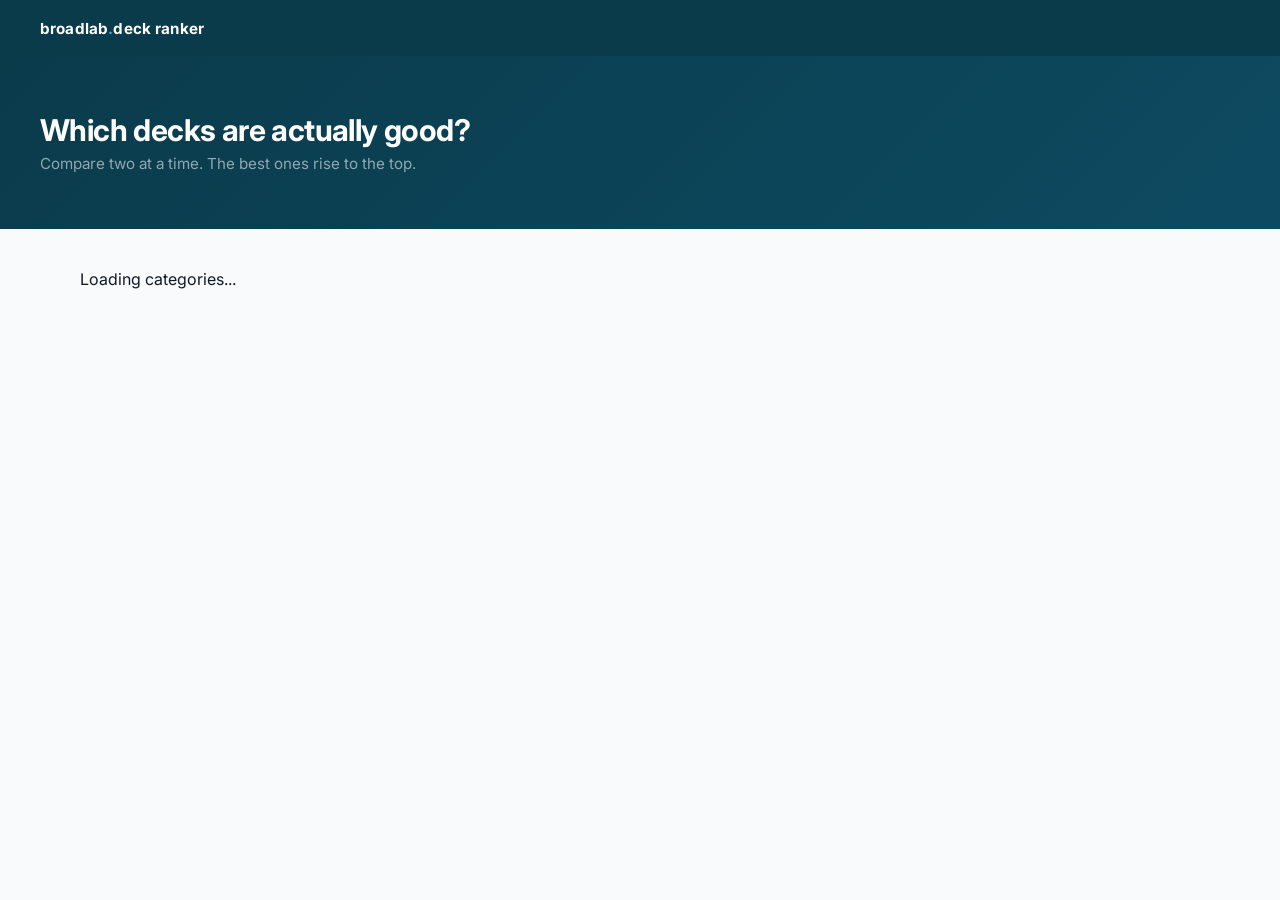
==== frontend/index.html @ 2b41afcd "Initial commit — deck ranker with Supabase + Cloudinary frontend" ====
<!DOCTYPE html>
<html lang="en">
<head>
<meta charset="UTF-8">
<meta name="viewport" content="width=device-width, initial-scale=1.0">
<title>Deck Ranker — Broadlab</title>
<link rel="preconnect" href="https://fonts.googleapis.com">
<link href="https://fonts.googleapis.com/css2?family=Inter:wght@300;400;500;600;700&display=swap" rel="stylesheet">
<link rel="stylesheet" href="style.css">
</head>
<body>
<nav class="nav">
    <span class="nav-logo">broadlab<span>.</span>deck ranker</span>
</nav>

<div class="home-hero">
    <div class="home-hero-text">
        <h1>Which decks are actually good?</h1>
        <p>Compare two at a time. The best ones rise to the top.</p>
    </div>
</div>

<div class="home-content">
    <div class="category-grid" id="grid">
        <div class="loading-placeholder">Loading categories...</div>
    </div>
</div>

<script src="config.js"></script>
<script>
async function load() {
    const decks = await SB.get('/decks?select=category,elo,filename,matches&order=elo.desc');
    const grid = document.getElementById('grid');
    grid.innerHTML = '';

    for (const [catId, catName] of Object.entries(CONFIG.categories)) {
        const catDecks = decks.filter(d => d.category === catId);
        const totalMatches = catDecks.reduce((s, d) => s + d.matches, 0) / 2 | 0;
        const top5 = catDecks.slice(0, 5);

        grid.innerHTML += `
        <div class="category-card">
            <div class="card-top">
                <div class="card-title-row">
                    <h2 class="card-title">${catName}</h2>
                    <span class="card-count">${catDecks.length} decks</span>
                </div>
                <div class="card-matches">${totalMatches} comparisons</div>
            </div>
            ${top5.length ? `
            <ol class="top-list">
                ${top5.map((d, i) => `
                <li class="top-item">
                    <span class="top-rank ${i===0?'top-rank-1':i===1?'top-rank-2':i===2?'top-rank-3':''}">${i+1}</span>
                    <span class="top-name" title="${d.filename}">${d.filename.replace('.pptx','')}</span>
                    <span class="top-elo">${d.elo}</span>
                </li>`).join('')}
            </ol>` : '<p class="no-decks-yet">No comparisons yet.</p>'}
            <div class="card-footer">
                <a href="rankings.html?cat=${catId}" class="btn-secondary">Rankings</a>
                ${catDecks.length >= 2
                    ? `<a href="compare.html?cat=${catId}" class="btn-primary">Compare &rarr;</a>`
                    : `<span class="btn-disabled">Need 2+ decks</span>`}
            </div>
        </div>`;
    }
}

load();
</script>
</body>
</html>
---- frontend/style.css ----
:root {
    --teal: #10657F;
    --teal-light: #3AAECE;
    --teal-bg: #EAF6FB;
    --navy: #1E4F80;
    --teal-dark: #0A3B4B;
    --gray-900: #111827;
    --gray-700: #374151;
    --gray-600: #4B5563;
    --gray-400: #9CA3AF;
    --gray-300: #D1D5DB;
    --gray-200: #E5E7EB;
    --gray-100: #F3F4F6;
    --gray-50: #F8FAFC;
    --white: #FFFFFF;
    --shadow-sm: 0 1px 3px rgba(0,0,0,0.06), 0 1px 8px rgba(0,0,0,0.04);
    --shadow-md: 0 4px 12px rgba(0,0,0,0.08), 0 1px 4px rgba(0,0,0,0.04);
    --shadow-lg: 0 8px 32px rgba(0,0,0,0.12), 0 2px 8px rgba(0,0,0,0.06);
}

* { box-sizing: border-box; margin: 0; padding: 0; }

body {
    font-family: 'Inter', sans-serif;
    background: var(--gray-50);
    color: var(--gray-900);
    min-height: 100vh;
    -webkit-font-smoothing: antialiased;
}

/* ── NAV ─────────────────────────────────────────────── */
.nav {
    background: var(--teal-dark);
    padding: 0 2.5rem;
    height: 56px;
    display: flex;
    align-items: center;
    justify-content: space-between;
    position: sticky;
    top: 0;
    z-index: 50;
}

.nav-logo {
    color: var(--white);
    font-weight: 700;
    font-size: 0.95rem;
    text-decoration: none;
    letter-spacing: 0.01em;
}

.nav-logo span { color: var(--teal-light); }

.nav-links {
    display: flex;
    gap: 0.25rem;
    align-items: center;
}

.nav-links a {
    color: rgba(255,255,255,0.5);
    text-decoration: none;
    font-size: 0.8rem;
    font-weight: 500;
    padding: 0.35rem 0.75rem;
    border-radius: 6px;
    transition: color 0.15s, background 0.15s;
}

.nav-links a:hover { color: var(--white); background: rgba(255,255,255,0.08); }
.nav-links a.active { color: var(--white); background: rgba(255,255,255,0.12); }
.nav-category { color: var(--teal-light); font-size: 0.8rem; font-weight: 600; padding: 0 0.5rem; }

/* ── HOME HERO ───────────────────────────────────────── */
.home-hero {
    background: linear-gradient(135deg, var(--teal-dark) 0%, #0d4a61 100%);
    padding: 3.5rem 2.5rem;
    display: flex;
    align-items: center;
    justify-content: space-between;
    gap: 2rem;
}

.home-hero-text h1 {
    font-size: 1.875rem;
    font-weight: 700;
    color: var(--white);
    letter-spacing: -0.02em;
    margin-bottom: 0.4rem;
}

.home-hero-text p {
    color: rgba(255,255,255,0.55);
    font-size: 0.95rem;
}

.btn-scan {
    background: rgba(255,255,255,0.1);
    border: 1px solid rgba(255,255,255,0.2);
    color: rgba(255,255,255,0.8);
    padding: 0.5rem 1.25rem;
    border-radius: 8px;
    font-family: inherit;
    font-size: 0.8rem;
    font-weight: 500;
    cursor: pointer;
    white-space: nowrap;
    transition: background 0.15s, color 0.15s;
    flex-shrink: 0;
}

.btn-scan:hover { background: rgba(255,255,255,0.18); color: var(--white); }
.btn-scan:disabled { opacity: 0.5; cursor: default; }

/* ── HOME GRID ───────────────────────────────────────── */
.home-content { max-width: 1200px; margin: 0 auto; padding: 2.5rem 2.5rem 4rem; }

.category-grid {
    display: grid;
    grid-template-columns: repeat(auto-fill, minmax(300px, 1fr));
    gap: 1.25rem;
}

.category-card {
    background: var(--white);
    border-radius: 14px;
    border: 1px solid var(--gray-200);
    box-shadow: var(--shadow-sm);
    display: flex;
    flex-direction: column;
    transition: box-shadow 0.2s, transform 0.2s;
    overflow: hidden;
}

.category-card:hover {
    box-shadow: var(--shadow-md);
    transform: translateY(-2px);
}

.card-top {
    padding: 1.25rem 1.25rem 1rem;
    border-bottom: 1px solid var(--gray-100);
}

.card-title-row {
    display: flex;
    align-items: center;
    justify-content: space-between;
    margin-bottom: 0.25rem;
}

.card-title {
    font-size: 1.05rem;
    font-weight: 700;
    color: var(--teal-dark);
    letter-spacing: 0.02em;
}

.card-count {
    font-size: 0.75rem;
    font-weight: 600;
    color: var(--teal);
    background: var(--teal-bg);
    padding: 0.2rem 0.6rem;
    border-radius: 20px;
}

.card-matches {
    font-size: 0.75rem;
    color: var(--gray-400);
}

.top-list {
    padding: 0.5rem 0;
    list-style: none;
    flex: 1;
}

.top-item {
    display: flex;
    align-items: center;
    gap: 0.75rem;
    padding: 0.55rem 1.25rem;
    font-size: 0.8rem;
    transition: background 0.1s;
}

.top-item:hover { background: var(--gray-50); }

.top-rank {
    font-size: 0.7rem;
    font-weight: 700;
    color: var(--gray-400);
    min-width: 20px;
    text-align: center;
}

.top-rank-1 { color: #F59E0B; }
.top-rank-2 { color: var(--gray-400); }
.top-rank-3 { color: #CD7F32; }

.top-name {
    flex: 1;
    color: var(--gray-700);
    white-space: nowrap;
    overflow: hidden;
    text-overflow: ellipsis;
}

.top-elo {
    font-size: 0.7rem;
    font-weight: 600;
    color: var(--gray-300);
    font-variant-numeric: tabular-nums;
}

.no-decks-yet {
    padding: 1.5rem 1.25rem;
    color: var(--gray-400);
    font-size: 0.8rem;
    flex: 1;
    font-style: italic;
}

.card-footer {
    padding: 0.875rem 1.25rem;
    display: flex;
    justify-content: flex-end;
    align-items: center;
    gap: 0.5rem;
    border-top: 1px solid var(--gray-100);
    background: var(--gray-50);
}

/* ── BUTTONS ─────────────────────────────────────────── */
.btn-primary {
    background: var(--teal);
    color: var(--white);
    padding: 0.45rem 1.1rem;
    border-radius: 7px;
    text-decoration: none;
    font-size: 0.8rem;
    font-weight: 600;
    transition: background 0.15s;
    border: none;
    cursor: pointer;
    font-family: inherit;
    display: inline-flex;
    align-items: center;
    gap: 0.35rem;
}

.btn-primary:hover { background: #0d5469; }

.btn-secondary {
    background: var(--white);
    border: 1px solid var(--gray-200);
    color: var(--gray-600);
    padding: 0.45rem 1rem;
    border-radius: 7px;
    text-decoration: none;
    font-size: 0.8rem;
    font-weight: 500;
    transition: border-color 0.15s, color 0.15s;
    display: inline-flex;
    align-items: center;
}

.btn-secondary:hover { border-color: var(--teal); color: var(--teal); }

.btn-disabled {
    color: var(--gray-300);
    font-size: 0.8rem;
    padding: 0.45rem 0.5rem;
    cursor: default;
}

/* ── LOADING OVERLAY ─────────────────────────────────── */
.loading-overlay {
    position: fixed;
    inset: 0;
    background: rgba(10, 59, 75, 0.88);
    display: flex;
    align-items: center;
    justify-content: center;
    z-index: 100;
    backdrop-filter: blur(2px);
}

.loading-box {
    background: var(--white);
    border-radius: 16px;
    padding: 2.5rem 3rem;
    text-align: center;
    max-width: 360px;
    box-shadow: var(--shadow-lg);
}

.spinner {
    width: 36px;
    height: 36px;
    border: 3px solid var(--gray-200);
    border-top-color: var(--teal);
    border-radius: 50%;
    animation: spin 0.75s linear infinite;
    margin: 0 auto 1.25rem;
}

@keyframes spin { to { transform: rotate(360deg); } }

.loading-title { font-weight: 600; color: var(--teal-dark); margin-bottom: 0.4rem; font-size: 0.95rem; }
.loading-sub { color: var(--gray-400); font-size: 0.8rem; }

/* ── COMPARE ─────────────────────────────────────────── */
.compare-main {
    height: calc(100vh - 56px);
    overflow: hidden;
    display: flex;
    flex-direction: column;
}

.compare-layout {
    display: grid;
    grid-template-columns: 1fr 32px 1fr;
    flex: 1;
    min-height: 0;
}

.deck-col {
    display: flex;
    flex-direction: column;
    min-height: 0;
    background: var(--white);
}

.deck-col:first-child { border-right: 1px solid var(--gray-200); }

.col-header {
    display: flex;
    align-items: center;
    justify-content: space-between;
    gap: 1rem;
    padding: 0.875rem 1.25rem;
    border-bottom: 1px solid var(--gray-100);
    flex-shrink: 0;
    background: var(--white);
}

.col-title {
    font-weight: 600;
    font-size: 0.78rem;
    color: var(--gray-600);
    white-space: nowrap;
    overflow: hidden;
    text-overflow: ellipsis;
    flex: 1;
}

.choose-btn {
    background: var(--teal);
    color: var(--white);
    border: none;
    border-radius: 7px;
    padding: 0.45rem 1rem;
    font-family: inherit;
    font-size: 0.78rem;
    font-weight: 600;
    cursor: pointer;
    transition: background 0.15s;
    white-space: nowrap;
    flex-shrink: 0;
}

.choose-btn:hover:not(:disabled) { background: #0d5469; }
.choose-btn:disabled { background: var(--gray-100); color: var(--gray-300); cursor: default; }

.slides-scroll {
    flex: 1;
    overflow-y: auto;
    background: #1a1a1a;
    display: flex;
    flex-direction: column;
    gap: 2px;
    scrollbar-width: thin;
    scrollbar-color: rgba(255,255,255,0.15) transparent;
}

.slide-img {
    width: 100%;
    display: block;
    flex-shrink: 0;
    cursor: zoom-in;
    transition: opacity 0.1s;
}

.slide-img:hover { opacity: 0.92; }

.vs-col {
    display: flex;
    flex-direction: column;
    align-items: center;
    justify-content: center;
    background: var(--gray-50);
    border-left: 1px solid var(--gray-200);
    border-right: 1px solid var(--gray-200);
    gap: 1.5rem;
    position: relative;
}

.vs-badge {
    font-weight: 700;
    font-size: 0.65rem;
    color: var(--gray-400);
    letter-spacing: 0.1em;
    writing-mode: vertical-rl;
    background: var(--white);
    border: 1px solid var(--gray-200);
    border-radius: 20px;
    padding: 0.6rem 0.35rem;
}

.skip-link {
    color: var(--gray-300);
    font-size: 0.62rem;
    text-decoration: none;
    writing-mode: vertical-rl;
    letter-spacing: 0.04em;
    transition: color 0.15s;
}

.skip-link:hover { color: var(--teal); }

/* ── LIGHTBOX ────────────────────────────────────────── */
.lightbox {
    display: none;
    position: fixed;
    inset: 0;
    background: rgba(0, 0, 0, 0.94);
    z-index: 200;
    align-items: center;
    justify-content: center;
    padding: 2rem;
    cursor: zoom-out;
}

.lightbox-img {
    max-width: 92vw;
    max-height: 92vh;
    object-fit: contain;
    border-radius: 4px;
    box-shadow: 0 32px 80px rgba(0,0,0,0.8);
    cursor: default;
}

.lightbox-close {
    position: fixed;
    top: 1.25rem;
    right: 1.5rem;
    background: rgba(255,255,255,0.1);
    border: 1px solid rgba(255,255,255,0.15);
    color: rgba(255,255,255,0.8);
    font-size: 1rem;
    width: 38px;
    height: 38px;
    border-radius: 50%;
    cursor: pointer;
    display: flex;
    align-items: center;
    justify-content: center;
    transition: background 0.15s;
    z-index: 201;
}

.lightbox-close:hover { background: rgba(255,255,255,0.2); color: var(--white); }

/* ── RANKINGS ────────────────────────────────────────── */
.rankings-main { max-width: 800px; margin: 0 auto; padding: 2.5rem 2rem 4rem; }

.rankings-header {
    display: flex;
    justify-content: space-between;
    align-items: flex-start;
    margin-bottom: 2rem;
    gap: 1rem;
}

.rankings-header h1 {
    font-size: 1.5rem;
    font-weight: 700;
    color: var(--teal-dark);
    letter-spacing: -0.01em;
    margin-bottom: 0.25rem;
}

.rankings-header p { color: var(--gray-400); font-size: 0.8rem; }

.rankings-table {
    width: 100%;
    border-collapse: collapse;
    background: var(--white);
    border-radius: 12px;
    overflow: hidden;
    box-shadow: var(--shadow-sm);
    border: 1px solid var(--gray-200);
}

.rankings-table thead tr { background: var(--gray-50); border-bottom: 2px solid var(--gray-200); }

.rankings-table th {
    padding: 0.75rem 1rem;
    text-align: left;
    font-size: 0.7rem;
    font-weight: 600;
    color: var(--gray-400);
    letter-spacing: 0.06em;
    text-transform: uppercase;
}

.rankings-table td {
    padding: 0.7rem 1rem;
    font-size: 0.82rem;
    border-bottom: 1px solid var(--gray-100);
    color: var(--gray-700);
}

.rankings-table tr:last-child td { border-bottom: none; }

.rankings-table tbody tr { transition: background 0.1s; }
.rankings-table tbody tr:hover td { background: var(--gray-50); }
.rankings-table tr.top-three td:first-child { border-left: 3px solid var(--teal); }

.rank-cell { font-weight: 700; font-size: 1rem; width: 60px; color: var(--gray-900); }
.name-cell { overflow: hidden; text-overflow: ellipsis; white-space: nowrap; max-width: 480px; }
.elo-cell { font-weight: 700; color: var(--teal); width: 80px; font-variant-numeric: tabular-nums; }
.matches-cell { color: var(--gray-400); width: 100px; font-variant-numeric: tabular-nums; }
.unplayed { color: var(--gray-300); font-style: italic; font-weight: 400; }

/* ── ANALYSE BUTTON ─────────────────────────────────── */
.btn-analyse {
    background: none;
    border: 1px solid var(--gray-200);
    color: var(--gray-400);
    padding: 0.45rem 0.75rem;
    border-radius: 7px;
    font-family: inherit;
    font-size: 0.75rem;
    font-weight: 500;
    cursor: pointer;
    transition: border-color 0.15s, color 0.15s;
    margin-right: auto;
}

.btn-analyse:hover { border-color: var(--teal-light); color: var(--teal); }

/* ── MODAL ───────────────────────────────────────────── */
.modal-overlay {
    position: fixed;
    inset: 0;
    background: rgba(0,0,0,0.5);
    z-index: 300;
    display: flex;
    align-items: center;
    justify-content: center;
    padding: 2rem;
    backdrop-filter: blur(2px);
}

.modal-box {
    background: var(--white);
    border-radius: 16px;
    width: 100%;
    max-width: 480px;
    box-shadow: var(--shadow-lg);
    overflow: hidden;
    max-height: 80vh;
    display: flex;
    flex-direction: column;
}

.modal-header {
    display: flex;
    align-items: center;
    justify-content: space-between;
    padding: 1.25rem 1.5rem;
    border-bottom: 1px solid var(--gray-100);
}

.modal-header h3 { font-size: 0.95rem; font-weight: 700; color: var(--teal-dark); }

.modal-close {
    background: none;
    border: none;
    color: var(--gray-400);
    cursor: pointer;
    font-size: 0.9rem;
    padding: 0.25rem;
    border-radius: 4px;
    transition: color 0.15s;
}

.modal-close:hover { color: var(--gray-900); }

#modal-body, #modal-results { padding: 1.5rem; overflow-y: auto; }

.modal-desc { font-size: 0.825rem; color: var(--gray-600); margin-bottom: 1.25rem; line-height: 1.5; }
.modal-label { display: block; font-size: 0.75rem; font-weight: 600; color: var(--gray-700); margin-bottom: 0.4rem; }

.modal-input {
    width: 100%;
    border: 1px solid var(--gray-200);
    border-radius: 8px;
    padding: 0.6rem 0.875rem;
    font-family: inherit;
    font-size: 0.825rem;
    color: var(--gray-900);
    outline: none;
    margin-bottom: 1.25rem;
    transition: border-color 0.15s;
}

.modal-input:focus { border-color: var(--teal); }

.modal-actions { display: flex; gap: 0.5rem; justify-content: flex-end; }

.results-summary { font-size: 0.875rem; color: var(--gray-700); margin-bottom: 1rem; font-weight: 500; }

.results-list { display: flex; flex-direction: column; gap: 0.35rem; margin-bottom: 1.25rem; max-height: 320px; overflow-y: auto; }

.result-item {
    display: flex;
    align-items: center;
    gap: 0.75rem;
    padding: 0.5rem 0.75rem;
    border-radius: 6px;
    font-size: 0.775rem;
}

.result-item.kept { background: #F0FDF4; }
.result-item.removed { background: #FEF2F2; }

.result-icon { font-size: 0.75rem; font-weight: 700; width: 16px; flex-shrink: 0; }
.result-item.kept .result-icon { color: #16A34A; }
.result-item.removed .result-icon { color: #DC2626; }

.result-name { flex: 1; color: var(--gray-700); white-space: nowrap; overflow: hidden; text-overflow: ellipsis; }
.result-score { font-weight: 600; color: var(--gray-400); font-size: 0.7rem; flex-shrink: 0; }

/* ── HERO ACTIONS ────────────────────────────────────── */
.hero-actions { display: flex; flex-direction: column; align-items: flex-end; gap: 0.5rem; flex-shrink: 0; }
.hero-network { font-size: 0.7rem; color: rgba(255,255,255,0.4); font-family: monospace; }

/* ── EMPTY STATES ────────────────────────────────────── */
.empty-main {
    max-width: 480px;
    margin: 8rem auto;
    text-align: center;
    padding: 2rem;
}

.empty-main h2 { color: var(--teal-dark); margin-bottom: 0.75rem; font-size: 1.25rem; }
.empty-main p { color: var(--gray-400); margin-bottom: 1.5rem; font-size: 0.875rem; }

.empty-state { padding: 4rem 2rem; text-align: center; color: var(--gray-400); font-size: 0.875rem; }
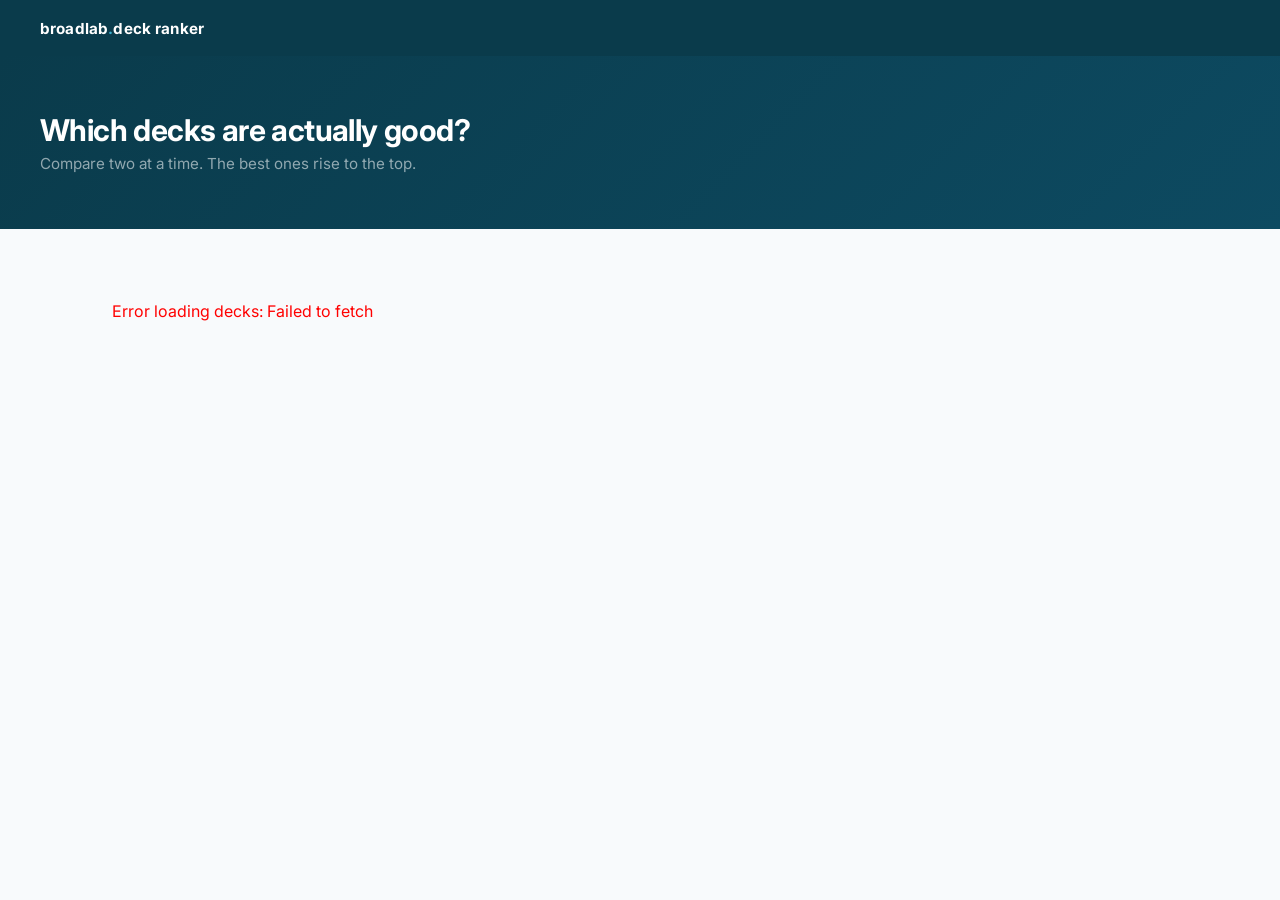
==== commit 2e41a909: "Add error handling to index page" ====
--- a/frontend/index.html
+++ b/frontend/index.html
@@ -29,8 +29,15 @@
 <script src="config.js"></script>
 <script>
 async function load() {
-    const decks = await SB.get('/decks?select=category,elo,filename,matches&order=elo.desc');
     const grid = document.getElementById('grid');
+    let decks;
+    try {
+        decks = await SB.get('/decks?select=category,elo,filename,matches&order=elo.desc');
+        if (!Array.isArray(decks)) throw new Error(JSON.stringify(decks));
+    } catch(e) {
+        grid.innerHTML = `<p style="color:red;padding:2rem">Error loading decks: ${e.message}</p>`;
+        return;
+    }
     grid.innerHTML = '';
 
     for (const [catId, catName] of Object.entries(CONFIG.categories)) {
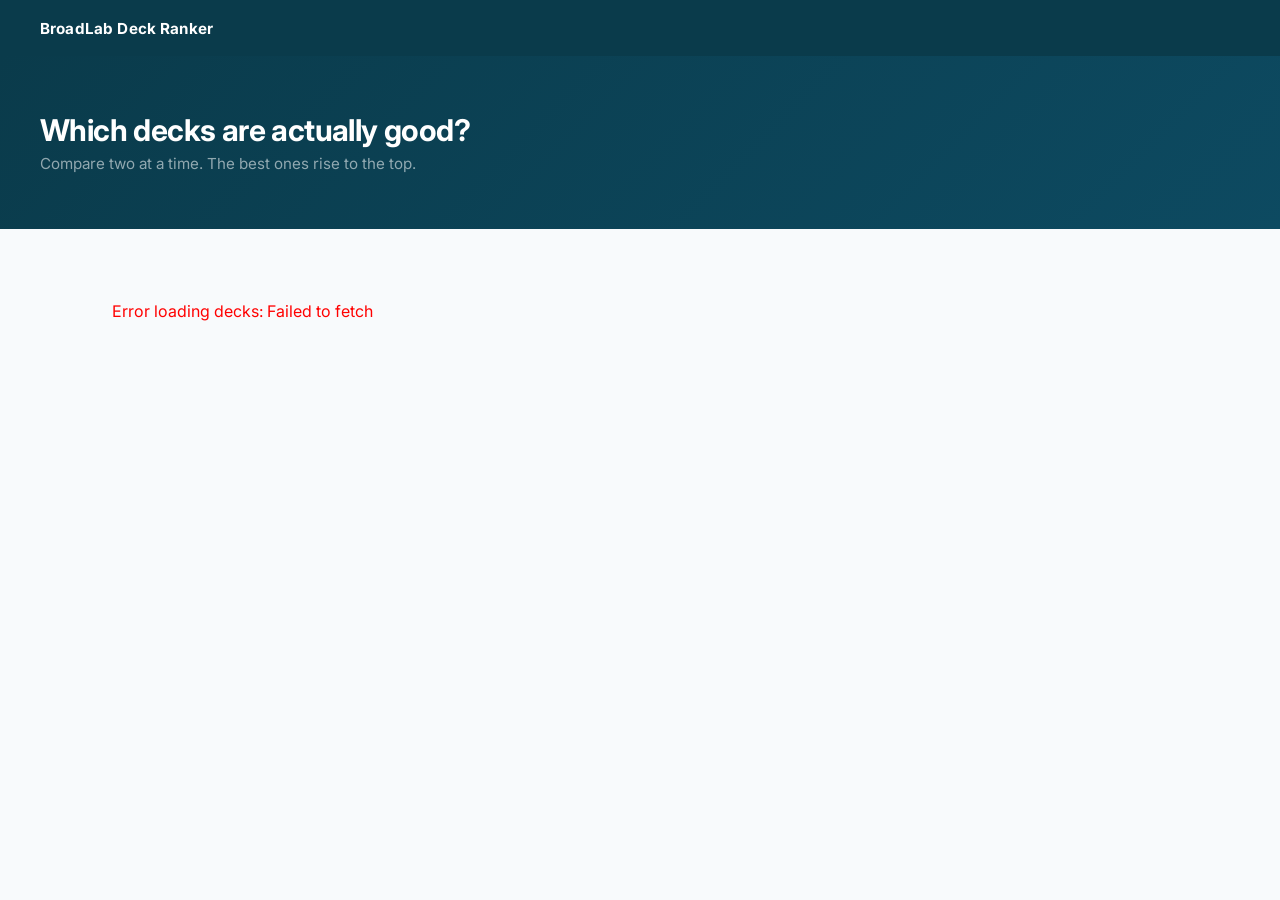
==== commit c2ec68ec: "Global rankings tabs + fix nav title to BroadLab Deck Ranker" ====
--- a/frontend/index.html
+++ b/frontend/index.html
@@ -10,7 +10,7 @@
 </head>
 <body>
 <nav class="nav">
-    <span class="nav-logo">broadlab<span>.</span>deck ranker</span>
+    <span class="nav-logo">BroadLab Deck Ranker</span>
 </nav>
 
 <div class="home-hero">
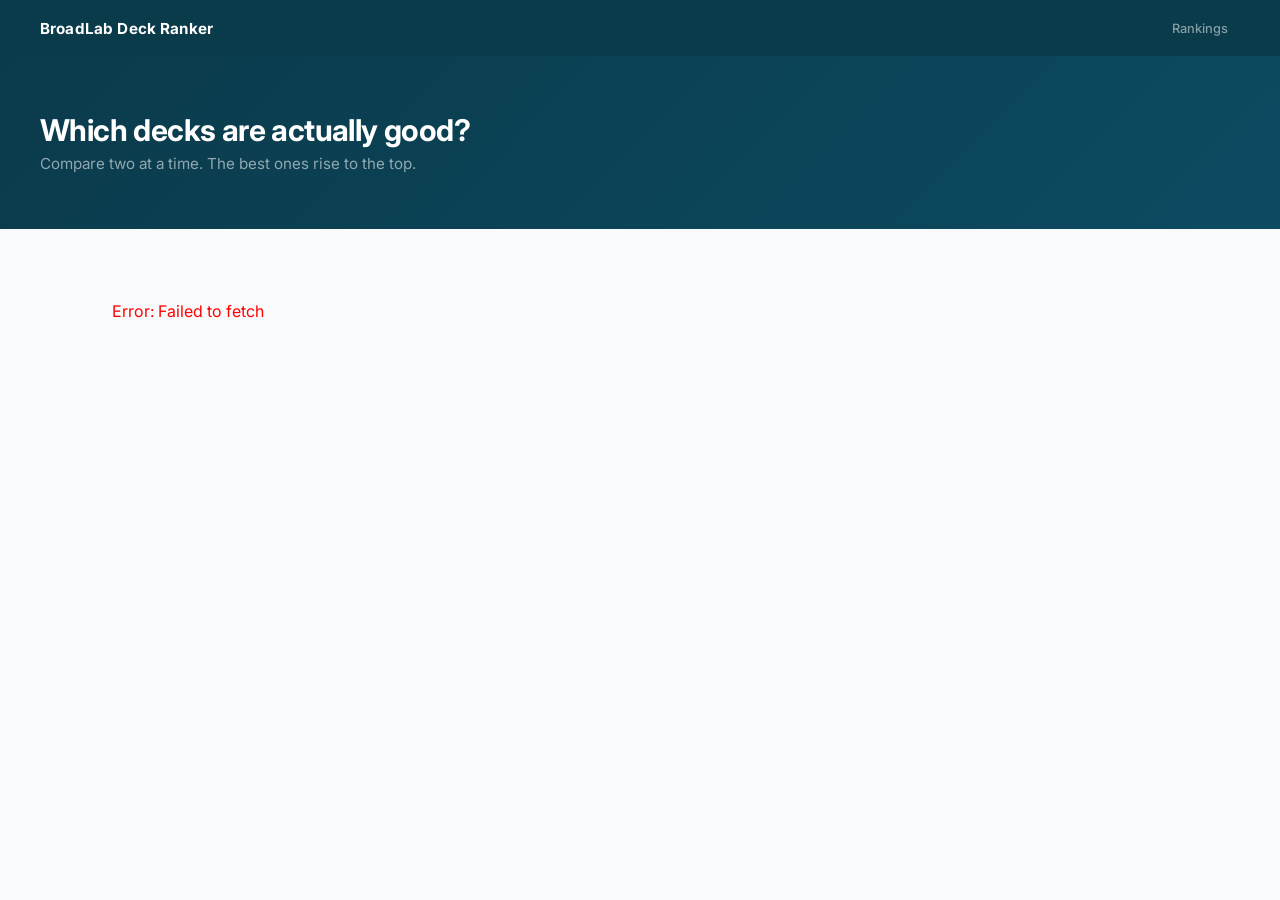
==== commit ec6dce93: "Add View buttons, slide viewer modal, Rankings nav link, cleaner rankings page" ====
--- a/frontend/index.html
+++ b/frontend/index.html
@@ -3,7 +3,7 @@
 <head>
 <meta charset="UTF-8">
 <meta name="viewport" content="width=device-width, initial-scale=1.0">
-<title>Deck Ranker — Broadlab</title>
+<title>BroadLab Deck Ranker</title>
 <link rel="preconnect" href="https://fonts.googleapis.com">
 <link href="https://fonts.googleapis.com/css2?family=Inter:wght@300;400;500;600;700&display=swap" rel="stylesheet">
 <link rel="stylesheet" href="style.css">
@@ -11,6 +11,9 @@
 <body>
 <nav class="nav">
     <span class="nav-logo">BroadLab Deck Ranker</span>
+    <div class="nav-links">
+        <a href="rankings.html">Rankings</a>
+    </div>
 </nav>
 
 <div class="home-hero">
@@ -27,22 +30,25 @@
 </div>
 
 <script src="config.js"></script>
+<script src="viewer.js"></script>
 <script>
+initViewer();
+
 async function load() {
     const grid = document.getElementById('grid');
     let decks;
     try {
-        decks = await SB.get('/decks?select=category,elo,filename,matches&order=elo.desc');
+        decks = await SB.get('/decks?select=id,category,elo,filename,matches,cloudinary_prefix,slide_count&order=elo.desc');
         if (!Array.isArray(decks)) throw new Error(JSON.stringify(decks));
     } catch(e) {
-        grid.innerHTML = `<p style="color:red;padding:2rem">Error loading decks: ${e.message}</p>`;
+        grid.innerHTML = `<p style="color:red;padding:2rem">Error: ${e.message}</p>`;
         return;
     }
     grid.innerHTML = '';
 
     for (const [catId, catName] of Object.entries(CONFIG.categories)) {
         const catDecks = decks.filter(d => d.category === catId);
-        const totalMatches = catDecks.reduce((s, d) => s + d.matches, 0) / 2 | 0;
+        const totalMatches = Math.floor(catDecks.reduce((s, d) => s + d.matches, 0) / 2);
         const top5 = catDecks.slice(0, 5);
 
         grid.innerHTML += `
@@ -60,6 +66,7 @@
                 <li class="top-item">
                     <span class="top-rank ${i===0?'top-rank-1':i===1?'top-rank-2':i===2?'top-rank-3':''}">${i+1}</span>
                     <span class="top-name" title="${d.filename}">${d.filename.replace('.pptx','')}</span>
+                    ${d.cloudinary_prefix ? `<button class="view-btn" onclick="openViewer('${d.filename.replace(/'/g,"\\'")}','${d.cloudinary_prefix}',${d.slide_count})">View</button>` : ''}
                     <span class="top-elo">${d.elo}</span>
                 </li>`).join('')}
             </ol>` : '<p class="no-decks-yet">No comparisons yet.</p>'}
--- a/frontend/style.css
+++ b/frontend/style.css
@@ -649,6 +649,58 @@
 .hero-actions { display: flex; flex-direction: column; align-items: flex-end; gap: 0.5rem; flex-shrink: 0; }
 .hero-network { font-size: 0.7rem; color: rgba(255,255,255,0.4); font-family: monospace; }
 
+/* ── SLIDE VIEWER ────────────────────────────────────── */
+#viewer-modal {
+    display: none;
+    position: fixed;
+    inset: 0;
+    background: rgba(0,0,0,0.94);
+    z-index: 500;
+    flex-direction: column;
+}
+.viewer-header {
+    display: flex;
+    align-items: center;
+    justify-content: space-between;
+    padding: 1rem 1.5rem;
+    background: rgba(255,255,255,0.06);
+    flex-shrink: 0;
+    border-bottom: 1px solid rgba(255,255,255,0.08);
+}
+.viewer-title { color: var(--white); font-weight: 600; font-size: 0.875rem; overflow: hidden; text-overflow: ellipsis; white-space: nowrap; }
+.viewer-close {
+    background: rgba(255,255,255,0.1);
+    border: 1px solid rgba(255,255,255,0.15);
+    color: rgba(255,255,255,0.8);
+    width: 36px; height: 36px;
+    border-radius: 50%;
+    cursor: pointer;
+    font-size: 0.9rem;
+    display: flex; align-items: center; justify-content: center;
+    flex-shrink: 0; margin-left: 1rem;
+    transition: background 0.15s;
+}
+.viewer-close:hover { background: rgba(255,255,255,0.2); }
+.viewer-slides {
+    flex: 1; overflow-y: auto;
+    padding: 1.25rem;
+    display: flex; flex-direction: column; gap: 6px;
+    max-width: 1100px; margin: 0 auto; width: 100%;
+    scrollbar-width: thin; scrollbar-color: rgba(255,255,255,0.2) transparent;
+}
+.viewer-slide-img { width: 100%; display: block; border-radius: 4px; flex-shrink: 0; }
+.view-btn {
+    background: none;
+    border: 1px solid var(--gray-200);
+    color: var(--gray-400);
+    padding: 0.2rem 0.6rem;
+    border-radius: 5px;
+    font-family: inherit; font-size: 0.7rem; font-weight: 500;
+    cursor: pointer; white-space: nowrap; flex-shrink: 0;
+    transition: border-color 0.15s, color 0.15s;
+}
+.view-btn:hover { border-color: var(--teal); color: var(--teal); }
+
 /* ── EMPTY STATES ────────────────────────────────────── */
 .empty-main {
     max-width: 480px;
